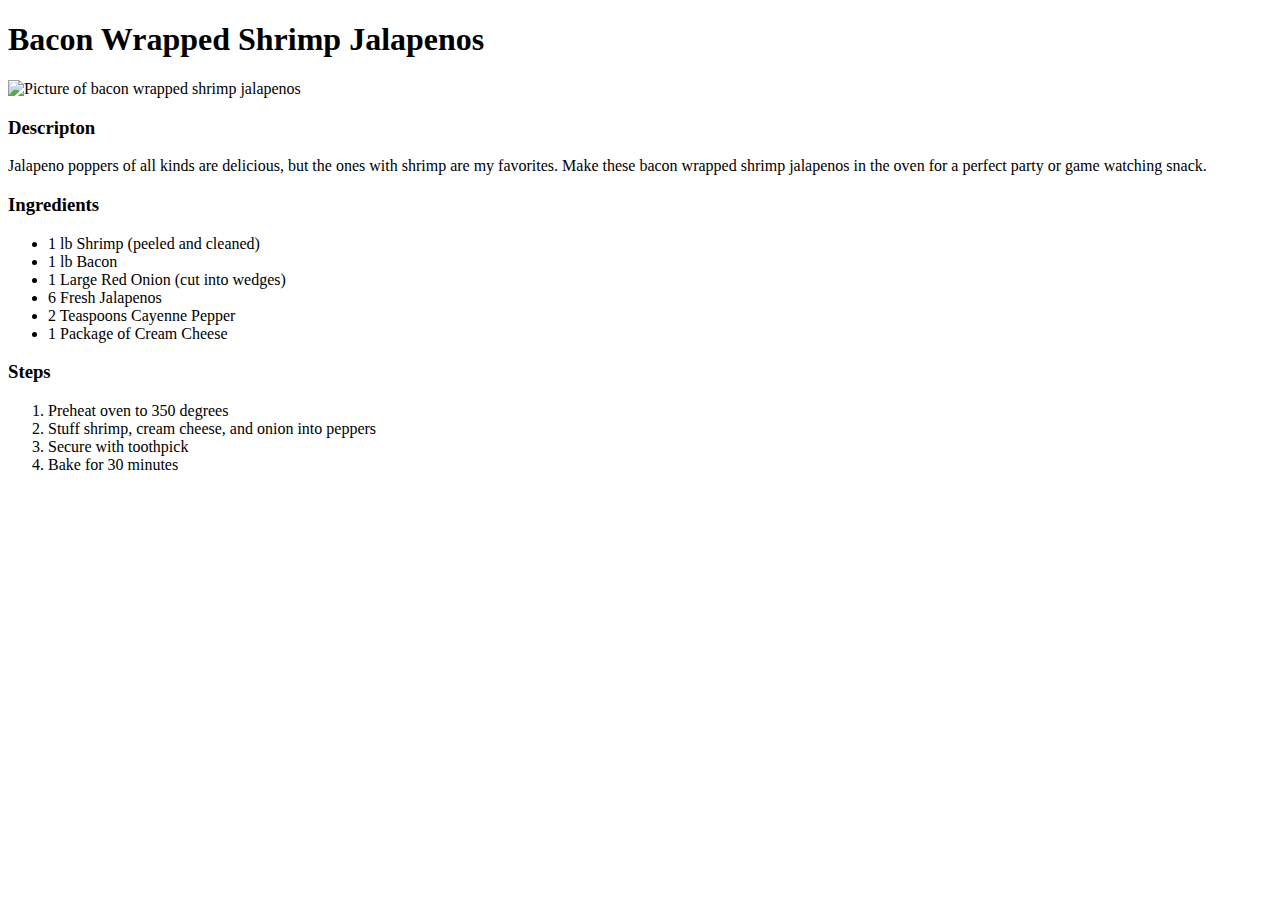
==== recipes/baconwrappedpeppers.html @ 768bc6c1 "Edit recipe" ====
<!DOCTYPE html>
<html lang="en">
<head>
    <meta charset="UTF-8">
    <meta http-equiv="X-UA-Compatible" content="IE=edge">
    <meta name="viewport" content="width=device-width, initial-scale=1.0">
    <title>Bacon Wrapped Shrimp Jalapenos</title>
</head>
<body>
    <h1>Bacon Wrapped Shrimp Jalapenos</h1>
    <img src="https://a4.pbase.com/g10/78/932678/3/165289099.lz0HTpkf.jpg" alt="Picture of bacon wrapped shrimp jalapenos">
    <h3>Descripton</h3>
    <p>Jalapeno poppers of all kinds are delicious, but the ones
        with shrimp are my favorites. Make these bacon
        wrapped shrimp jalapenos in the oven for a perfect party
        or game watching snack.
    </p>
    <h3>Ingredients</h3>
    <ul>
        <li>1 lb Shrimp (peeled and cleaned)</li>
        <li>1 lb Bacon</li>
        <li>1 Large Red Onion (cut into wedges)</li>
        <li>6 Fresh Jalapenos</li>
        <li>2 Teaspoons Cayenne Pepper</li>
        <li>1 Package of Cream Cheese</li>
    </ul>
    <h3>Steps</h3>
    <ol>
        <li>Preheat oven to 350 degrees</li>
        <li>Stuff shrimp, cream cheese, and onion into peppers</li>
        <li>Secure with toothpick</li>
        <li>Bake for 30 minutes</li>
    </ol>
</body>
</html>
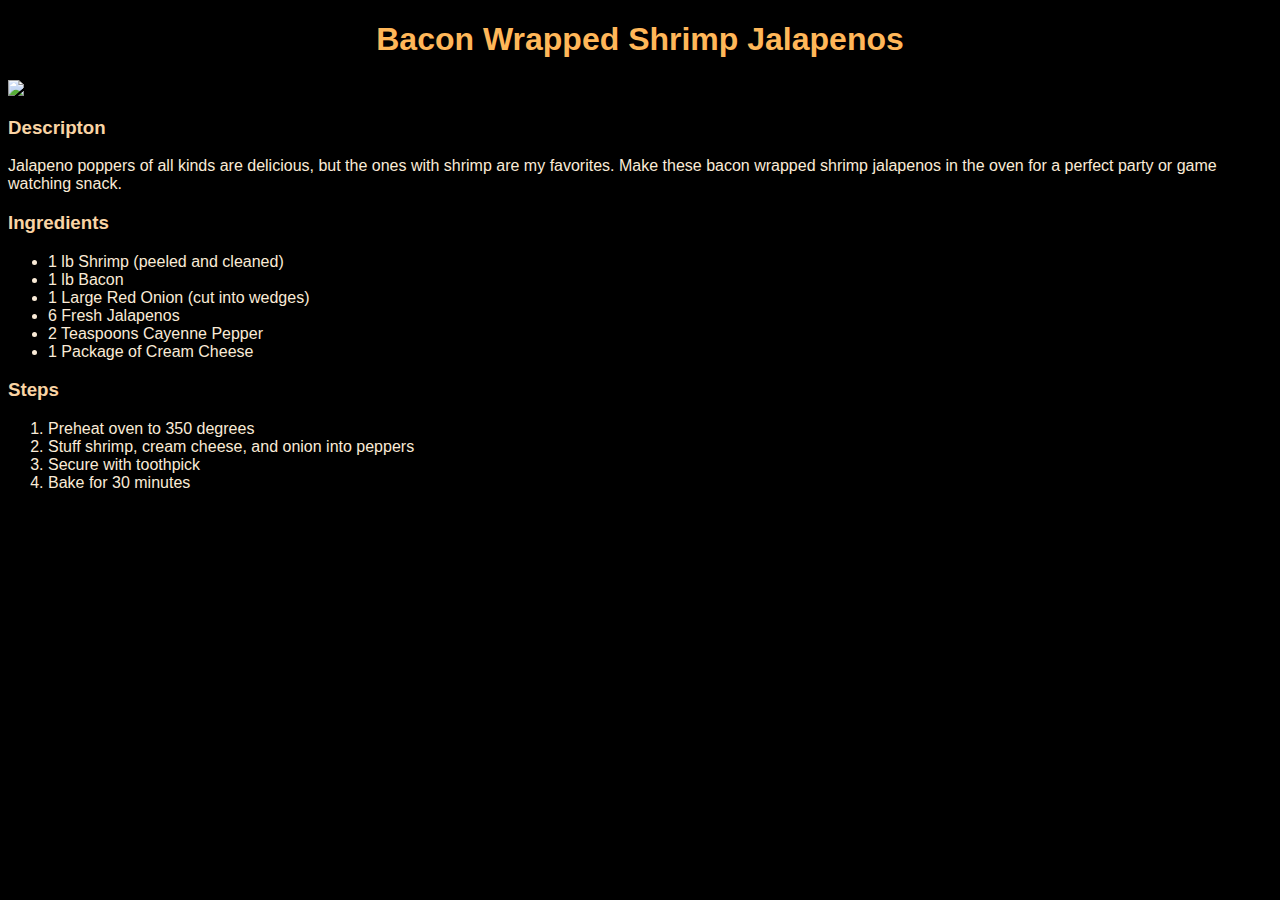
==== commit 877a3f79: "Added styles" ====
--- a/recipes/baconwrappedpeppers.html
+++ b/recipes/baconwrappedpeppers.html
@@ -5,10 +5,11 @@
     <meta http-equiv="X-UA-Compatible" content="IE=edge">
     <meta name="viewport" content="width=device-width, initial-scale=1.0">
     <title>Bacon Wrapped Shrimp Jalapenos</title>
+    <link rel="stylesheet" href="../styles.css">
 </head>
 <body>
     <h1>Bacon Wrapped Shrimp Jalapenos</h1>
-    <img src="https://a4.pbase.com/g10/78/932678/3/165289099.lz0HTpkf.jpg" alt="Picture of bacon wrapped shrimp jalapenos">
+    <img src="https://a4.pbase.com/g10/78/932678/3/165289099.lz0HTpkf.jpg" alt="Picture of bacon wrapped shrimp jalapenos" class="center">
     <h3>Descripton</h3>
     <p>Jalapeno poppers of all kinds are delicious, but the ones
         with shrimp are my favorites. Make these bacon
--- a/styles.css
+++ b/styles.css
@@ -0,0 +1,28 @@
+* {
+    font-family: 'Franklin Gothic Medium', 'Arial Narrow', Arial, sans-serif;
+}
+
+p, li {
+    color: antiquewhite;
+}
+
+body {
+    background-color: black;
+}
+
+h1 {
+    text-align: center;
+    color: #ffb759;
+}
+
+.center {
+    display: block;
+    margin-left: auto;
+    margin-right: auto;
+    width: auto;
+}
+
+h3 {
+    color: rgb(249, 212, 164);
+}
+
